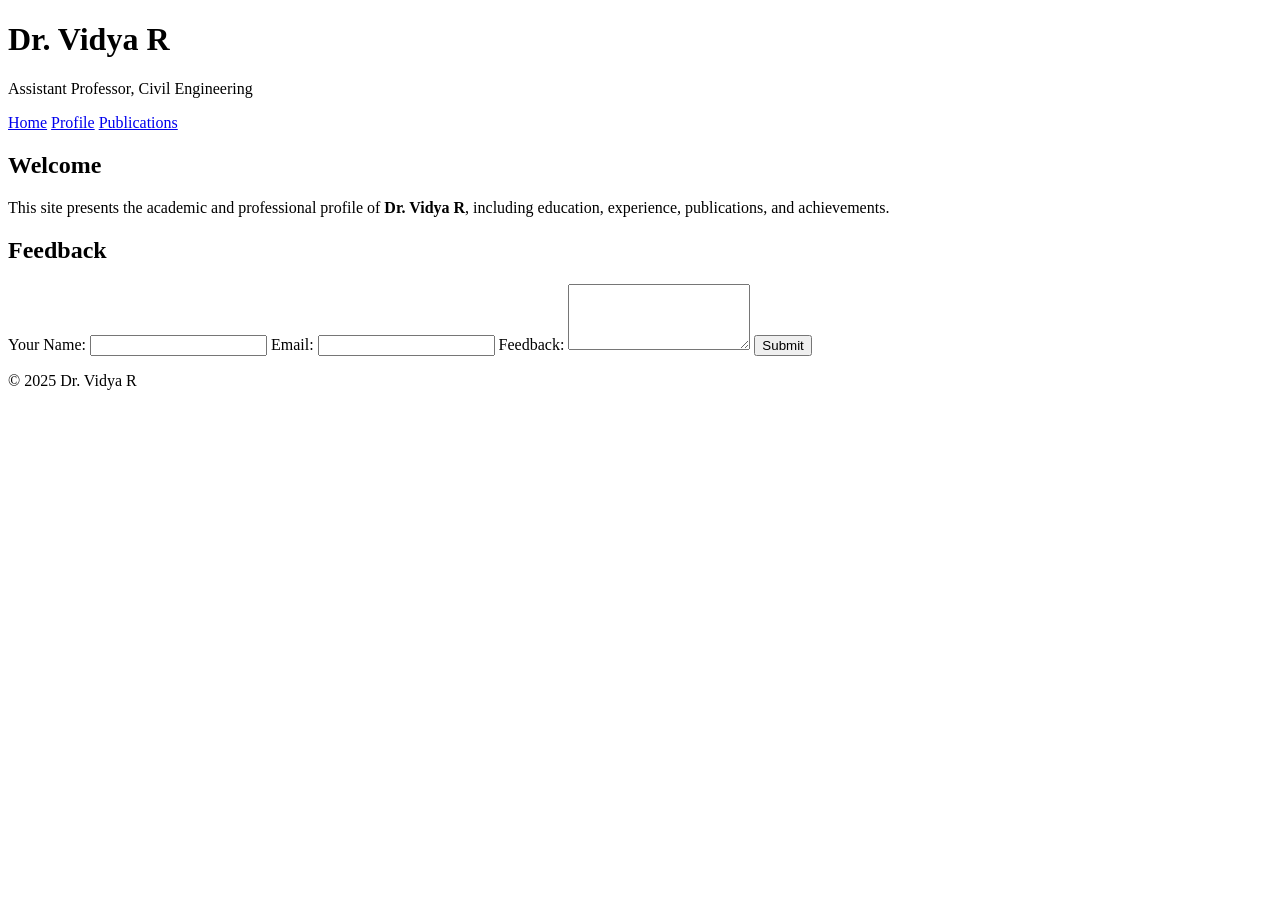
==== index.html @ c40be047 "Create index.html" ====
<!DOCTYPE html>
<html lang="en">
<head>
  <meta charset="UTF-8">
  <title>Dr. Vidya R - Home</title>
  <link rel="stylesheet" href="style.css">
</head>
<body>
  <header>
    <h1>Dr. Vidya R</h1>
    <p>Assistant Professor, Civil Engineering</p>
    <nav>
      <a href="index.html">Home</a>
      <a href="profile.html">Profile</a>
      <a href="publications.html">Publications</a>
    </nav>
  </header>

  <main>
    <section>
      <h2>Welcome</h2>
      <p>This site presents the academic and professional profile of <b>Dr. Vidya R</b>, including education, experience, publications, and achievements.</p>
    </section>

    <section>
      <h2>Feedback</h2>
      <form id="feedbackForm">
        <label for="name">Your Name:</label>
        <input type="text" id="name" required>

        <label for="email">Email:</label>
        <input type="email" id="email" required>

        <label for="message">Feedback:</label>
        <textarea id="message" rows="4" required></textarea>

        <button type="submit">Submit</button>
      </form>
      <p id="feedbackResponse"></p>
    </section>
  </main>

  <footer>
    <p>© 2025 Dr. Vidya R</p>
  </footer>

  <script src="script.js"></script>
</body>
</html>
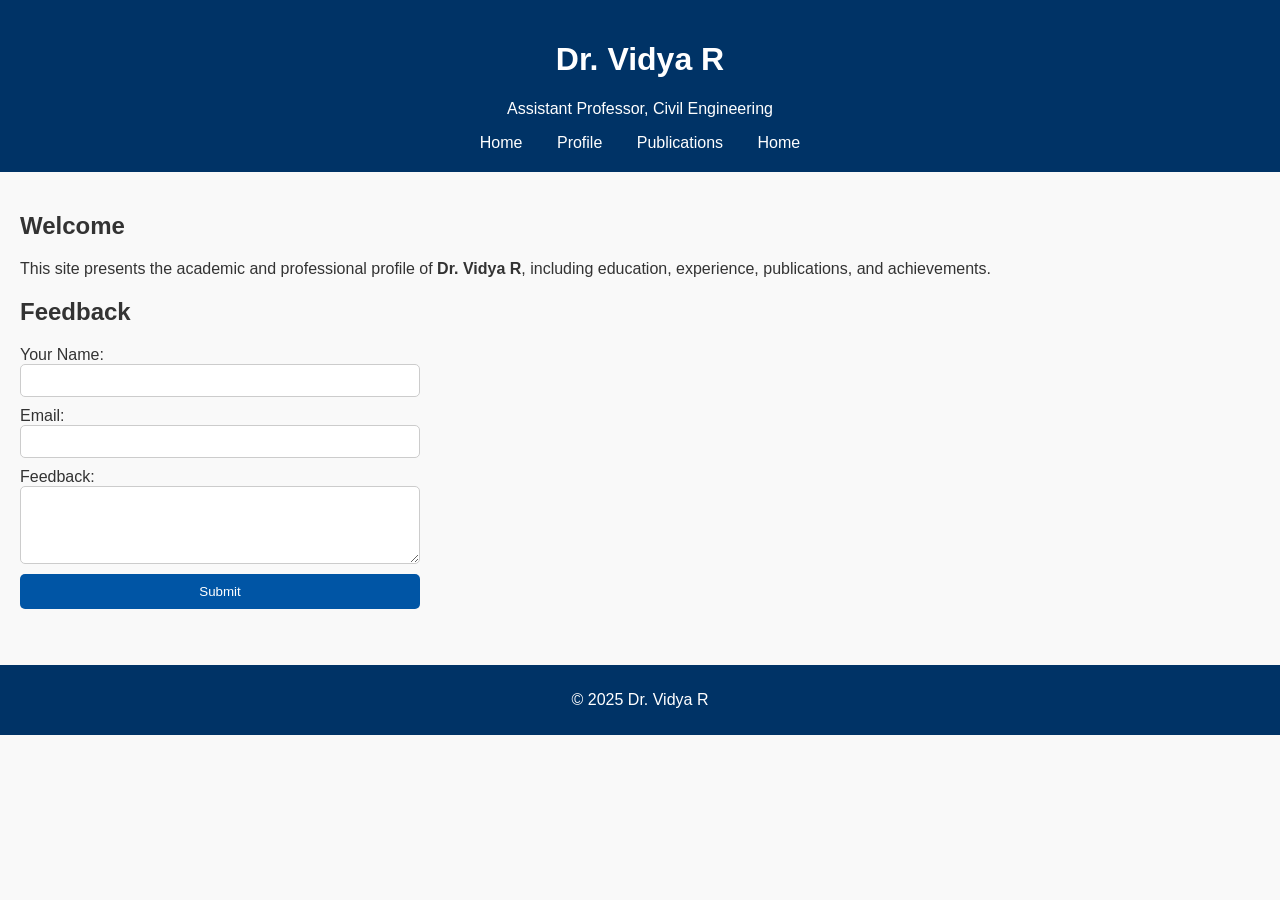
==== commit 688c42ca: "Update index.html" ====
--- a/index.html
+++ b/index.html
@@ -13,6 +13,7 @@
       <a href="index.html">Home</a>
       <a href="profile.html">Profile</a>
       <a href="publications.html">Publications</a>
+       <a href="problems.html">Home</a>
     </nav>
   </header>
 
--- a/style.css
+++ b/style.css
@@ -0,0 +1,61 @@
+body {
+  font-family: Arial, sans-serif;
+  margin: 0;
+  padding: 0;
+  background: #f9f9f9;
+  color: #333;
+}
+
+header {
+  background: #003366;
+  color: white;
+  padding: 20px;
+  text-align: center;
+}
+
+nav {
+  margin-top: 10px;
+}
+nav a {
+  color: white;
+  margin: 0 15px;
+  text-decoration: none;
+}
+nav a:hover {
+  text-decoration: underline;
+}
+
+main {
+  padding: 20px;
+}
+
+form {
+  display: flex;
+  flex-direction: column;
+  max-width: 400px;
+}
+form input, form textarea {
+  margin-bottom: 10px;
+  padding: 8px;
+  border: 1px solid #ccc;
+  border-radius: 5px;
+}
+form button {
+  background: #0055a5;
+  color: white;
+  padding: 10px;
+  border: none;
+  cursor: pointer;
+  border-radius: 5px;
+}
+form button:hover {
+  background: #003366;
+}
+
+footer {
+  background: #003366;
+  color: white;
+  text-align: center;
+  padding: 10px;
+  margin-top: 20px;
+}
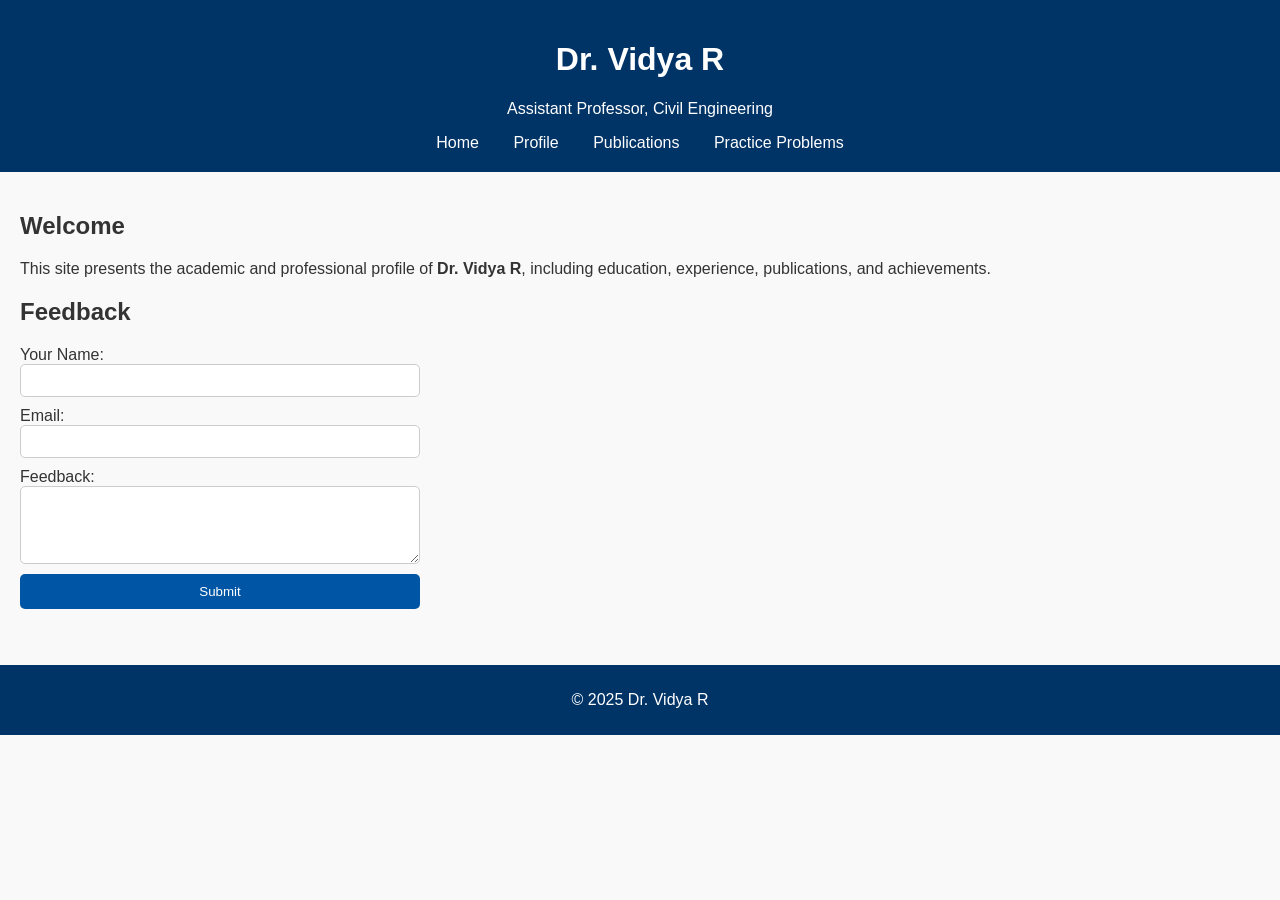
==== commit 71b6d156: "Update index.html" ====
--- a/index.html
+++ b/index.html
@@ -13,7 +13,7 @@
       <a href="index.html">Home</a>
       <a href="profile.html">Profile</a>
       <a href="publications.html">Publications</a>
-       <a href="problems.html">Home</a>
+       <a href="problems.html">Practice Problems</a>
     </nav>
   </header>
 
